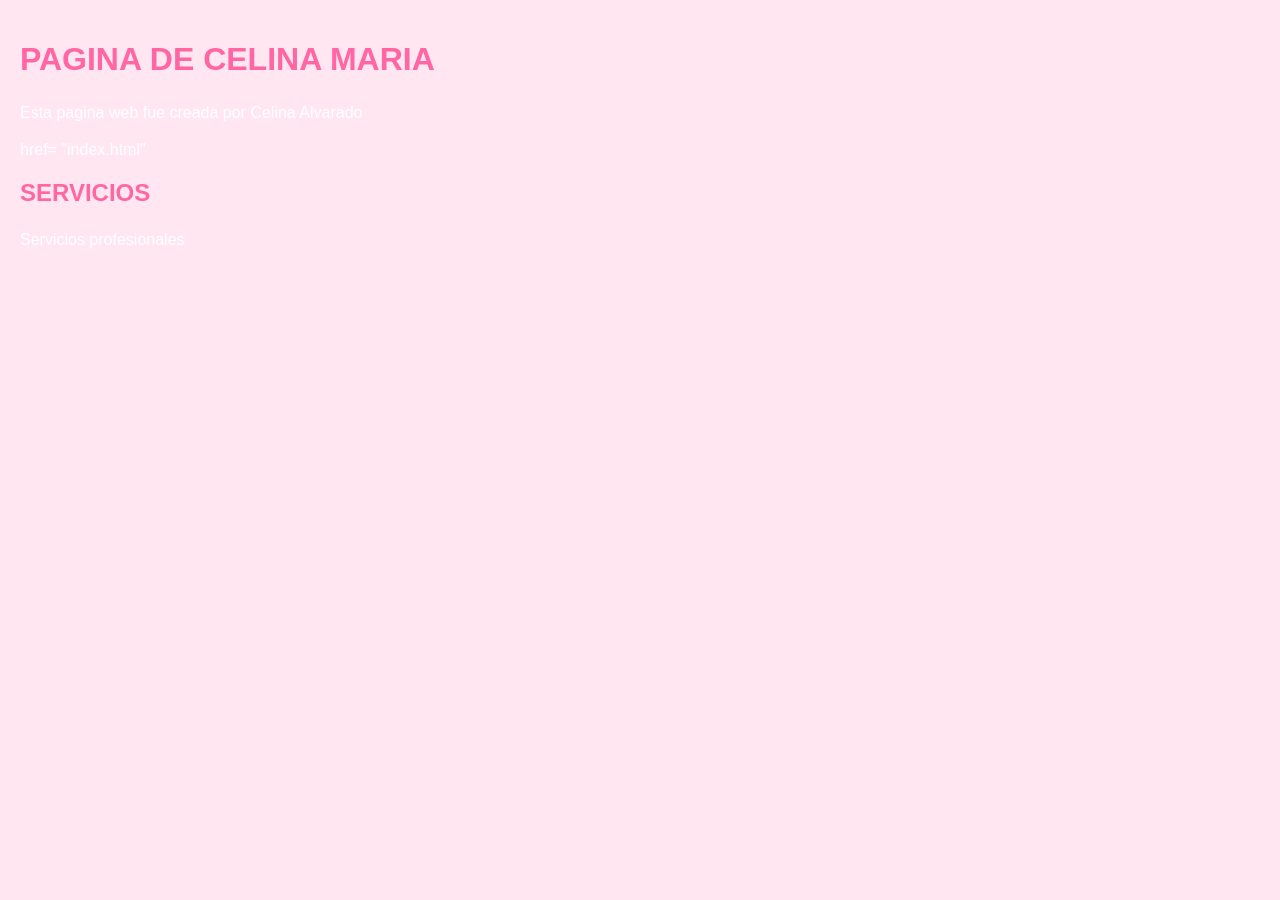
==== index.html @ d045f743 "mejoras correcciones por ver la grabacion 1 nuevamente" ====
<!DOCTYPE html>
<html lang="es">
<header>
  <meta charset="UTF-8">
  <meta name="viewport" content="width=device-width, initial-scale=1.0">

  <title> ::  C E L I N @ (●'◡'●) :: </title>
  

  <!-- La hoja de estilos se trabaja a partir de la sesión 3. -->
  <link rel="stylesheet" href="css/estilos.css">
</header>
<body>

  <!-- Un solo h1 por página. Aquí va su nombre o el título del sitio. -->
  <h1>PAGINA DE CELINA MARIA</h1>
  <P>Esta pagina web fue creada por Celina Alvarado</P>
<NAV>
  <A> href= "index.html"</A>
</NAV>

</body>

<main>
  <h2>SERVICIOS</h2>
  <P>Servicios profesionales</P>
</main>

</html>
---- css/estilos.css ----
/* Hoja de estilos del proyecto.
   Se empieza a trabajar en la sesión 3.
   Las reglas se escriben debajo de este comentario. */
/* estilos.css */

/* Estilo general del cuerpo */
body {
    background-color: #ffe6f0; /* rosado claro */
    color: #ffffff; /* blanco */
    font-family: Arial, sans-serif;
    margin: 0;
    padding: 20px;
}

/* Estilo para títulos */
h1, h2, h3 {
    color: #ff66a3; /* un rosado un poco más fuerte */
}

/* Estilo para párrafos */
p {
    color: #ffffff;
    line-height: 1.6;
}

/* Botones estilizados */
button {
    background-color: #ff66a3;
    border: none;
    color: white;
    padding: 10px 20px;
    cursor: pointer;
    border-radius: 5px;
    font-size: 16px;
}

button:hover {
    background-color: #ff4d88; /* rosado más intenso al pasar el cursor */
}
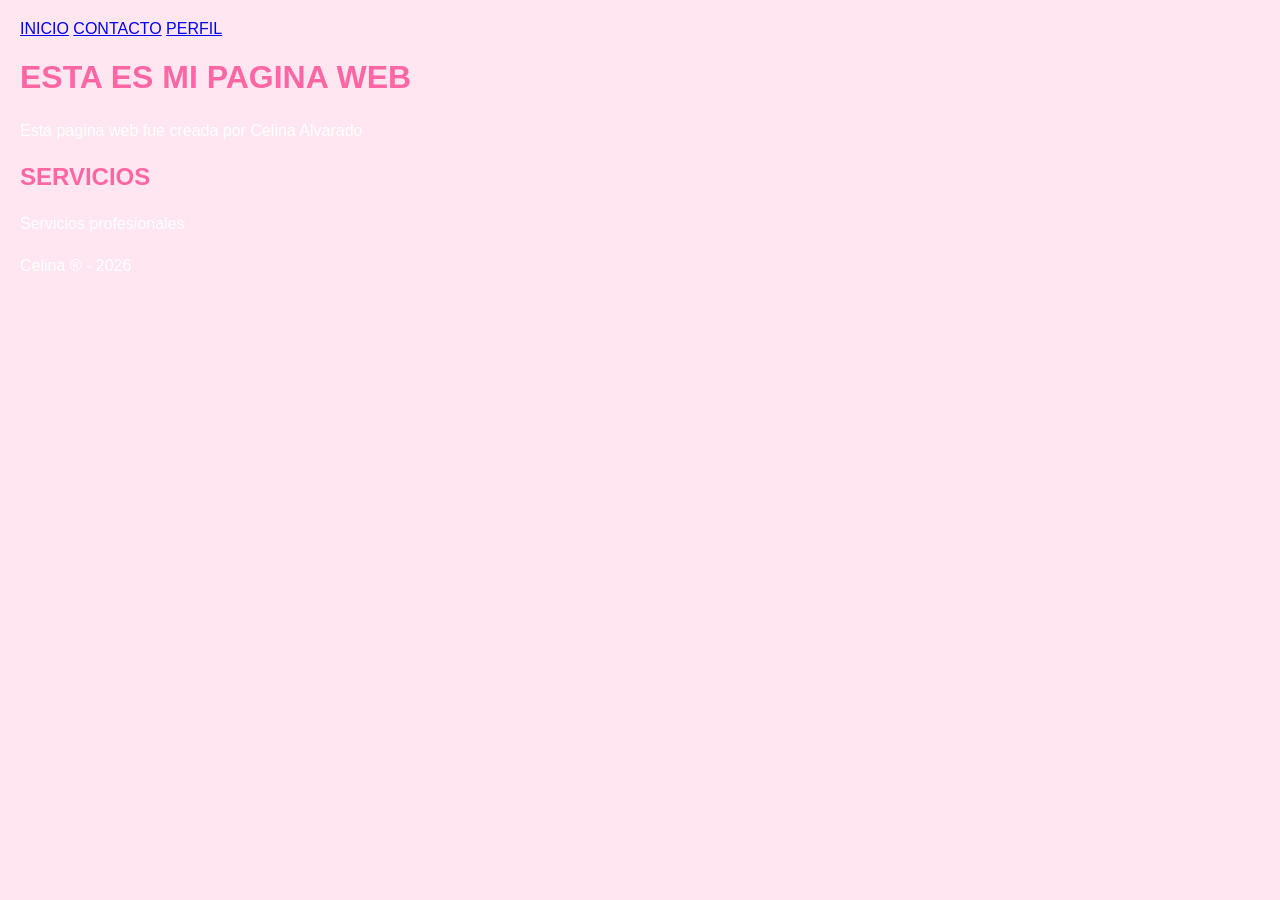
==== commit 8b749ee7: "correcciones indicaciones de clase 2" ====
--- a/index.html
+++ b/index.html
@@ -1,24 +1,26 @@
 <!DOCTYPE html>
 <html lang="es">
-<header>
+
+<head>
   <meta charset="UTF-8">
   <meta name="viewport" content="width=device-width, initial-scale=1.0">
 
-  <title> ::  C E L I N @ (●'◡'●) :: </title>
-  
+  <title> :: C E L I N @ (●'◡'●) :: </title>
+  <meta name="celina" content="esta pagina fue creada por celina alvarado">
+  <link rel="stylesheet" href="css/estilos.css">
+</head>
 
-  <!-- La hoja de estilos se trabaja a partir de la sesión 3. -->
-  <link rel="stylesheet" href="css/estilos.css">
-</header>
 <body>
-
+  <header>
+    <nav>
+      <A href="index.html"> INICIO</A>
+      <A href="contacto.html"> CONTACTO</A>
+      <A href="perfil.html"> PERFIL</A>
+    </nav>
+  </header>
   <!-- Un solo h1 por página. Aquí va su nombre o el título del sitio. -->
-  <h1>PAGINA DE CELINA MARIA</h1>
+  <h1>ESTA ES MI PAGINA WEB</h1>
   <P>Esta pagina web fue creada por Celina Alvarado</P>
-<NAV>
-  <A> href= "index.html"</A>
-</NAV>
-
 </body>
 
 <main>
@@ -26,4 +28,8 @@
   <P>Servicios profesionales</P>
 </main>
 
-</html>
+<FOOter>
+  <P> Celina ® - 2026 </P>
+</FOOter>
+
+</html>
--- a/css/estilos.css
+++ b/css/estilos.css
@@ -6,7 +6,7 @@
 /* Estilo general del cuerpo */
 body {
     background-color: #ffe6f0; /* rosado claro */
-    color: #ffffff; /* blanco */
+    color: #616060; /* blanco */
     font-family: Arial, sans-serif;
     margin: 0;
     padding: 20px;
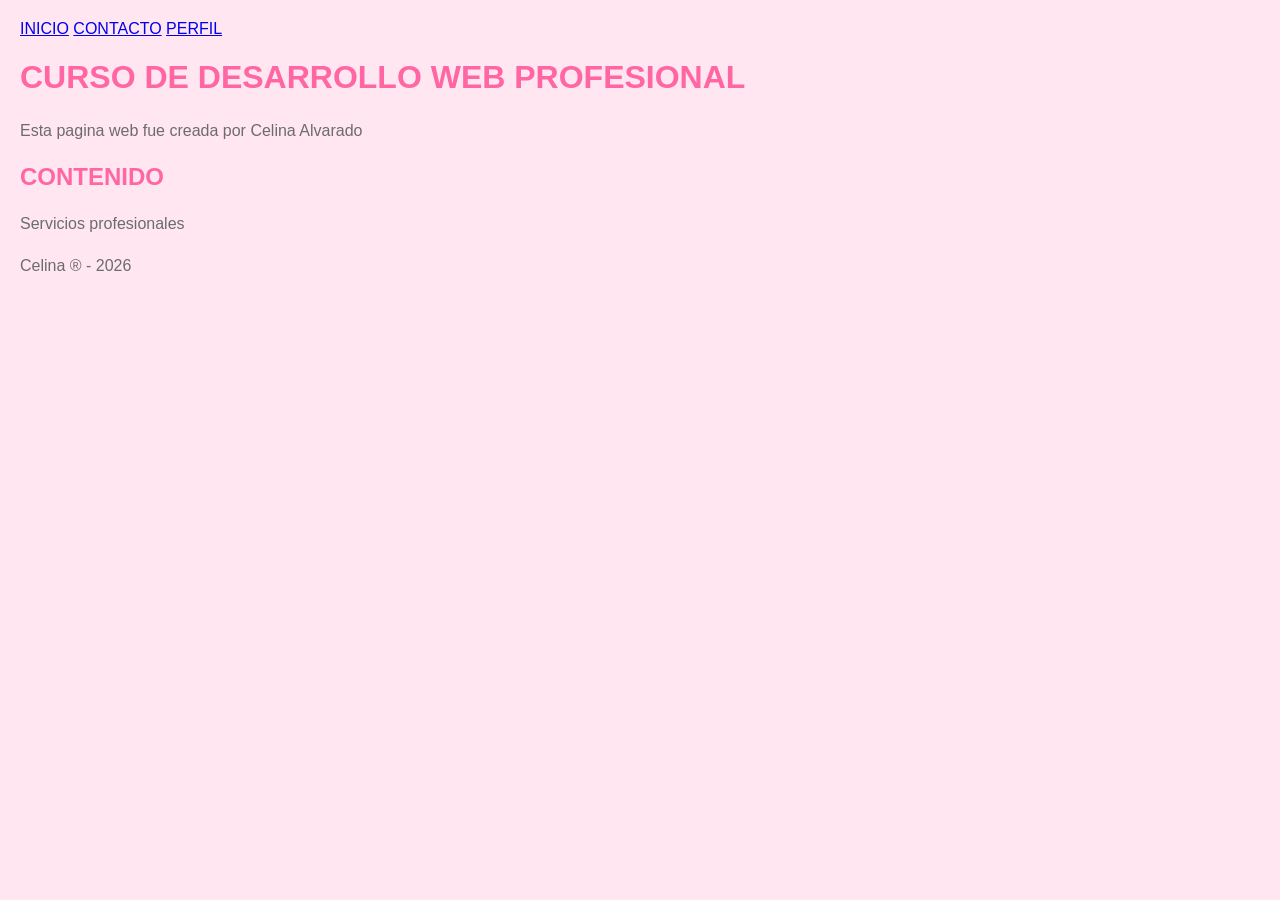
==== commit 954f4988: "mejorando cada pagina version mejorada" ====
--- a/index.html
+++ b/index.html
@@ -19,13 +19,13 @@
     </nav>
   </header>
   <!-- Un solo h1 por página. Aquí va su nombre o el título del sitio. -->
-  <h1>ESTA ES MI PAGINA WEB</h1>
+  <h1>CURSO DE DESARROLLO WEB PROFESIONAL</h1>
   <P>Esta pagina web fue creada por Celina Alvarado</P>
 </body>
 
 <main>
-  <h2>SERVICIOS</h2>
-  <P>Servicios profesionales</P>
+  <h2>CONTENIDO</h2>
+  <P> Servicios profesionales</P>
 </main>
 
 <FOOter>
--- a/css/estilos.css
+++ b/css/estilos.css
@@ -19,7 +19,7 @@
 
 /* Estilo para párrafos */
 p {
-    color: #ffffff;
+    color: #6d6c6c;
     line-height: 1.6;
 }
 
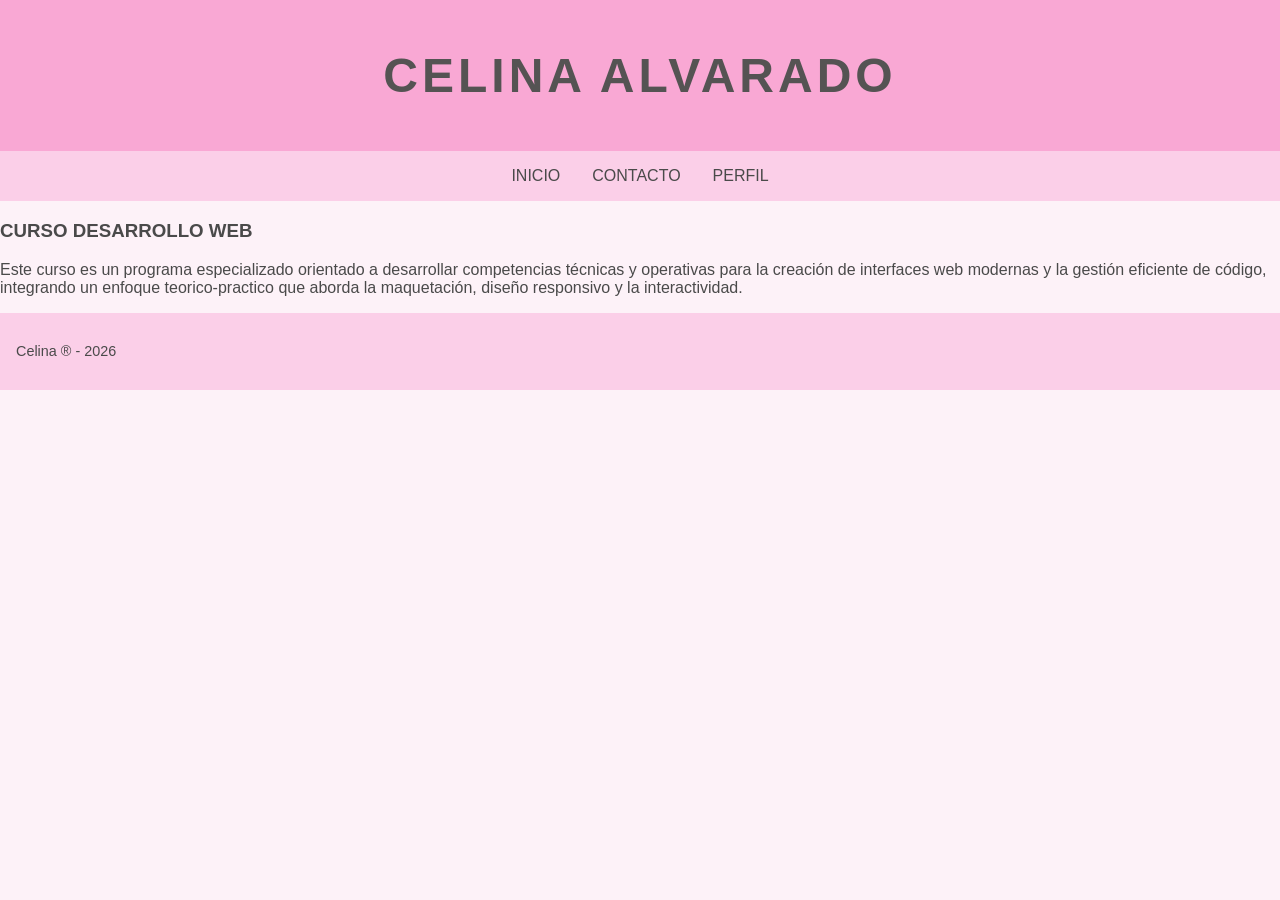
==== commit 3e0218a4: "mejoras se realizaron mejoras para la practica de hoy" ====
--- a/index.html
+++ b/index.html
@@ -5,28 +5,29 @@
   <meta charset="UTF-8">
   <meta name="viewport" content="width=device-width, initial-scale=1.0">
 
-  <title> :: C E L I N @ (●'◡'●) :: </title>
+  <title>  (●'◡'●)  </title>
   <meta name="celina" content="esta pagina fue creada por celina alvarado">
   <link rel="stylesheet" href="css/estilos.css">
 </head>
 
 <body>
   <header>
-    <nav>
-      <A href="index.html"> INICIO</A>
-      <A href="contacto.html"> CONTACTO</A>
-      <A href="perfil.html"> PERFIL</A>
-    </nav>
+  <h1> CELINA ALVARADO </h1>
   </header>
   <!-- Un solo h1 por página. Aquí va su nombre o el título del sitio. -->
-  <h1>CURSO DE DESARROLLO WEB PROFESIONAL</h1>
-  <P>Esta pagina web fue creada por Celina Alvarado</P>
-</body>
+  <nav>
+      <A href="index.html">     INICIO    </A>
+      <A href="contacto.html">  CONTACTO  </A>
+      <A href="perfil.html">    PERFIL    </A>
+    </nav>
 
 <main>
-  <h2>CONTENIDO</h2>
-  <P> Servicios profesionales</P>
+  <h3>CURSO DESARROLLO WEB</h3>
+  <P> Este curso es un programa especializado orientado a desarrollar competencias técnicas y operativas para la creación de interfaces web modernas y la gestión eficiente de código, integrando un enfoque teorico-practico que aborda la maquetación, diseño responsivo y la interactividad. </P>
 </main>
+
+  </body>
+
 
 <FOOter>
   <P> Celina ® - 2026 </P>
--- a/css/estilos.css
+++ b/css/estilos.css
@@ -1,39 +1,82 @@
-/* Hoja de estilos del proyecto.
-   Se empieza a trabajar en la sesión 3.
-   Las reglas se escriben debajo de este comentario. */
-/* estilos.css */
-
-/* Estilo general del cuerpo */
+/* Estilo general */
 body {
-    background-color: #ffe6f0; /* rosado claro */
-    color: #616060; /* blanco */
-    font-family: Arial, sans-serif;
-    margin: 0;
-    padding: 20px;
+  font-family: 'Poppins', sans-serif;
+  background-color: #fdf2f8; /* Rosa muy claro */
+  color: #4a4a4a;
+  margin: 0;
+  padding: 0;
 }
 
-/* Estilo para títulos */
-h1, h2, h3 {
-    color: #ff66a3; /* un rosado un poco más fuerte */
+/* Encabezado */
+header {
+  background-color: #f9a8d4; /* Rosa pastel */
+  color: rgb(85, 83, 83);
+  text-align: center;
+  padding: 1rem 1rem;
+  font-size: 1.5rem;
+  font-weight: bold;
+  letter-spacing: 4px;
 }
 
-/* Estilo para párrafos */
-p {
-    color: #6d6c6c;
-    line-height: 1.6;
+/* Navegación */
+nav {
+  display: flex;
+  justify-content: center;
+  gap: 2rem;
+  background-color: #fbcfe8;
+  padding: 1rem;
 }
 
-/* Botones estilizados */
+nav a {
+  text-decoration: none;
+  color: #4a4a4a;
+  font-weight: 500;
+  transition: color 0.3s ease;
+}
+
+nav a:hover {
+  color: #be185d; /* Rosa más intenso */
+}
+
+/* Secciones */
+section {
+  max-width: 900px;
+  margin: 3rem auto;
+  padding: 2rem;
+  background: white;
+  border-radius: 12px;
+  box-shadow: 0 4px 12px rgba(0,0,0,0.1);
+}
+
+/* Títulos */
+h2 {
+  color: #be185d;
+  /*border-bottom: 2px solid #f9a8d4;*/
+  padding-bottom: 0.5rem;
+  margin-bottom: 1.5rem;
+}
+
+/* Botones */
 button {
-    background-color: #ff66a3;
-    border: none;
-    color: white;
-    padding: 10px 20px;
-    cursor: pointer;
-    border-radius: 5px;
-    font-size: 16px;
+  background-color: #f472b6;
+  color: white;
+  border: none;
+  padding: 0.8rem 1.5rem;
+  border-radius: 8px;
+  cursor: pointer;
+  font-size: 1rem;
+  transition: background-color 0.3s ease;
 }
 
 button:hover {
-    background-color: #ff4d88; /* rosado más intenso al pasar el cursor */
+  background-color: #be185d;
 }
+
+/* Footer */
+footer {
+  text-align: left;
+  background-color: #fbcfe8;
+  padding: 1rem;
+  color: #4a4a4a;
+  font-size: 0.9rem;
+}
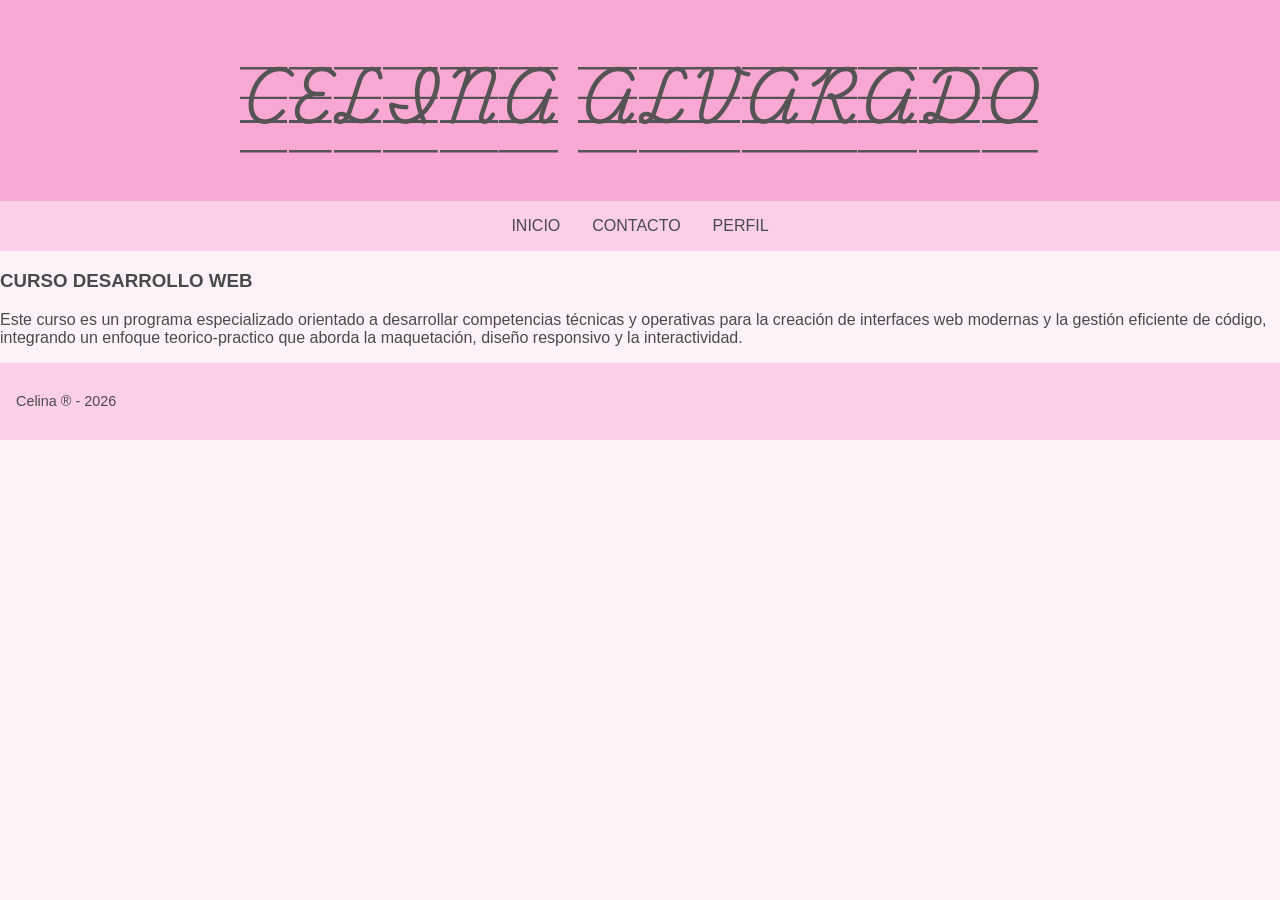
==== commit 6ed87b13: "cambio de letra eleccion de letra en titulos descargada de google font" ====
--- a/index.html
+++ b/index.html
@@ -12,6 +12,9 @@
 
 <body>
   <header>
+   <link rel="preconnect" href="https://fonts.googleapis.com">
+   <link rel="preconnect" href="https://fonts.gstatic.com" crossorigin>
+   <link href="https://fonts.googleapis.com/css2?family=Playwrite+CU+Guides&display=swap" rel="stylesheet"> 
   <h1> CELINA ALVARADO </h1>
   </header>
   <!-- Un solo h1 por página. Aquí va su nombre o el título del sitio. -->
--- a/css/estilos.css
+++ b/css/estilos.css
@@ -1,5 +1,5 @@
 /* Estilo general */
-body {
+body { 
   font-family: 'Poppins', sans-serif;
   background-color: #fdf2f8; /* Rosa muy claro */
   color: #4a4a4a;
@@ -9,6 +9,7 @@
 
 /* Encabezado */
 header {
+  font-family: 'Playwrite CU Guides', cursive;
   background-color: #f9a8d4; /* Rosa pastel */
   color: rgb(85, 83, 83);
   text-align: center;
@@ -16,6 +17,7 @@
   font-size: 1.5rem;
   font-weight: bold;
   letter-spacing: 4px;
+ 
 }
 
 /* Navegación */
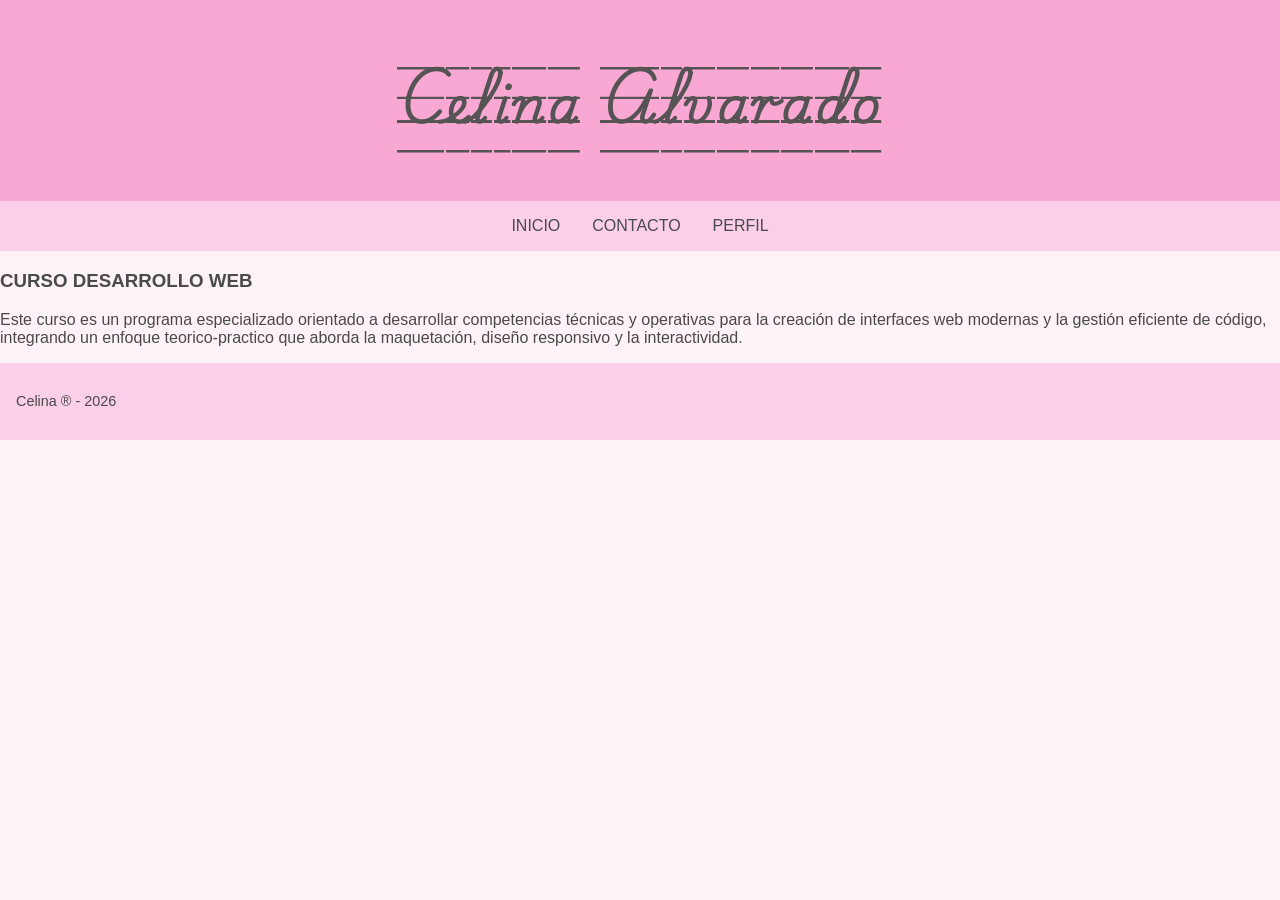
==== commit 664bda1a: "grid en perfil agregamos con IA codigo para tarjetas informativas en la pagina de perfil" ====
--- a/index.html
+++ b/index.html
@@ -15,7 +15,7 @@
    <link rel="preconnect" href="https://fonts.googleapis.com">
    <link rel="preconnect" href="https://fonts.gstatic.com" crossorigin>
    <link href="https://fonts.googleapis.com/css2?family=Playwrite+CU+Guides&display=swap" rel="stylesheet"> 
-  <h1> CELINA ALVARADO </h1>
+  <h1> Celina Alvarado </h1>
   </header>
   <!-- Un solo h1 por página. Aquí va su nombre o el título del sitio. -->
   <nav>
--- a/css/estilos.css
+++ b/css/estilos.css
@@ -6,6 +6,7 @@
   margin: 0;
   padding: 0;
 }
+
 
 /* Encabezado */
 header {
@@ -82,3 +83,37 @@
   color: #4a4a4a;
   font-size: 0.9rem;
 }
+
+
+/* Proyectos */
+.tarjetas {
+  display: grid;
+  grid-template-columns: repeat(auto-fit, minmax(240px, 1fr));
+  gap: 1.5rem;
+}
+
+.tarjetas article {
+  background-color: var(--fondo);
+  color: var(--texto);
+  border: 1px solid var(--principal);
+  border-radius: 8px;
+  padding: 1.5rem;
+  box-shadow: 0 2px 6px rgba(0,0,0,0.1);
+  transition: transform 0.3s ease;
+}
+
+.tarjetas article:hover {
+  transform: translateY(-5px);
+  border-color: var(--acento);
+}
+
+.tarjetas h3 {
+  font-family: var(--titulos);
+  color: var(--principal);
+  margin-bottom: 0.8rem;
+}
+
+.tarjetas p {
+  font-family: var(--texto);
+  line-height: 1.5;
+}
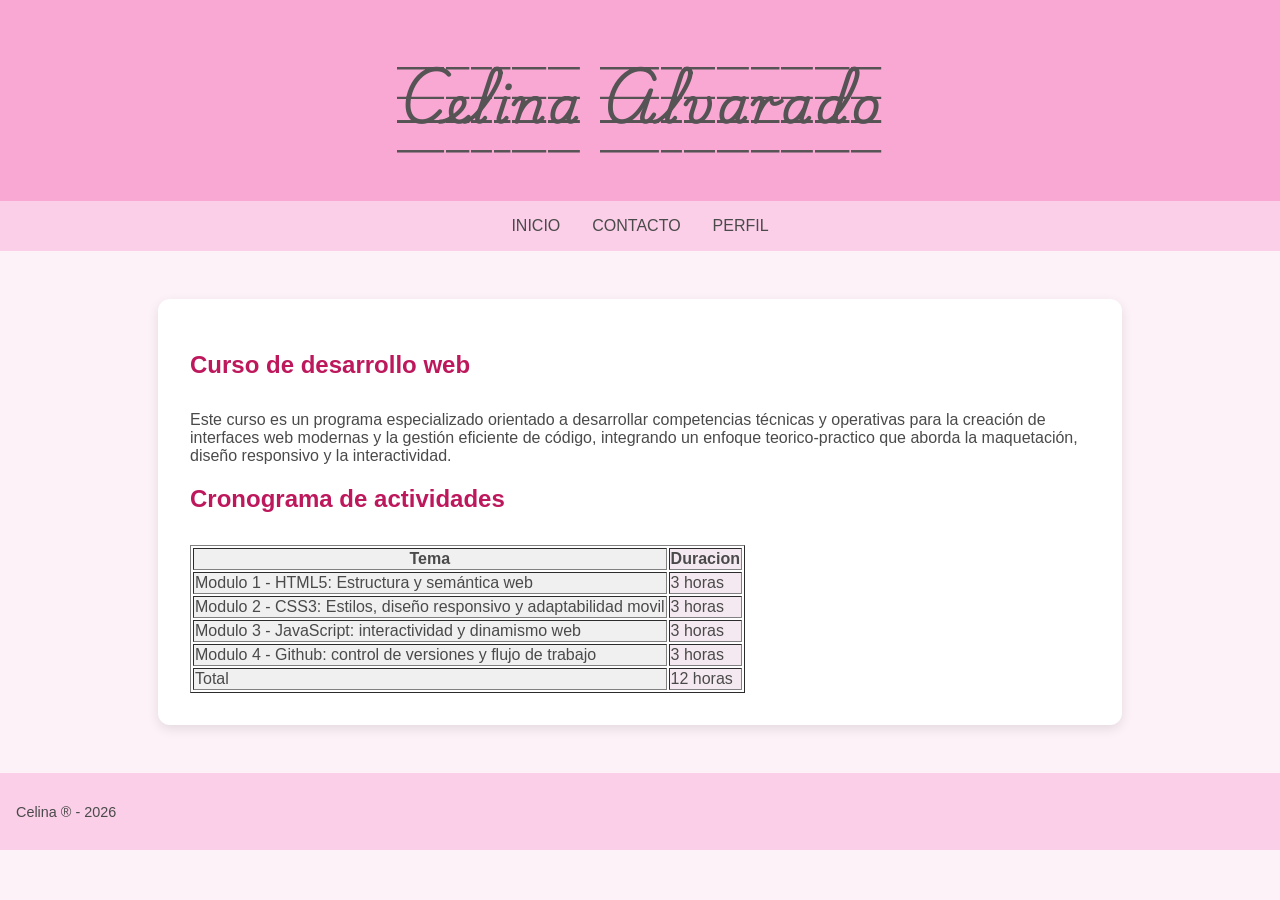
==== commit 1f435deb: "arreglo del boton JS correccion del problema de mostrar otros problemas, agregamos secciones para un" ====
--- a/index.html
+++ b/index.html
@@ -8,6 +8,7 @@
   <title>  (●'◡'●)  </title>
   <meta name="celina" content="esta pagina fue creada por celina alvarado">
   <link rel="stylesheet" href="css/estilos.css">
+  <script src="js/script.js" defer></script>
 </head>
 
 <body>
@@ -25,8 +26,46 @@
     </nav>
 
 <main>
-  <h3>CURSO DESARROLLO WEB</h3>
+  <section>
+  <h2>Curso de desarrollo web</h2>
   <P> Este curso es un programa especializado orientado a desarrollar competencias técnicas y operativas para la creación de interfaces web modernas y la gestión eficiente de código, integrando un enfoque teorico-practico que aborda la maquetación, diseño responsivo y la interactividad. </P>
+
+<table border="1">
+<h2> Cronograma de actividades </h2>
+
+<colgroup>
+<col style="background-color:#f0f0f0">
+<col span="2" style="background-color:#f5e9f1">
+</colgroup>
+
+<thead>
+<tr>
+<th>Tema</th>
+<th>Duracion</th>
+
+</tr>
+</thead>
+<tbody>
+<tr>
+<td>Modulo 1 - HTML5: Estructura y semántica web </td><td>3 horas</td>
+</tr>
+<tr>
+<td>Modulo 2 - CSS3: Estilos, diseño responsivo y adaptabilidad movil</td><td>3 horas</td>
+</tr>
+<tr>
+<td>Modulo 3 - JavaScript: interactividad y dinamismo web</td><td>3 horas</td>
+</tr>
+<tr>
+<td>Modulo 4 - Github: control de versiones y flujo de trabajo</td><td>3 horas</td>
+</tr>
+<tr>
+<td>Total</td><td> 12 horas</td>
+</tr>
+</tbody>
+</table>
+
+
+</section>
 </main>
 
   </body>
--- a/css/estilos.css
+++ b/css/estilos.css
@@ -117,3 +117,11 @@
   font-family: var(--texto);
   line-height: 1.5;
 }
+
+
+.oculto {
+   display: none;
+}
+
+
+
